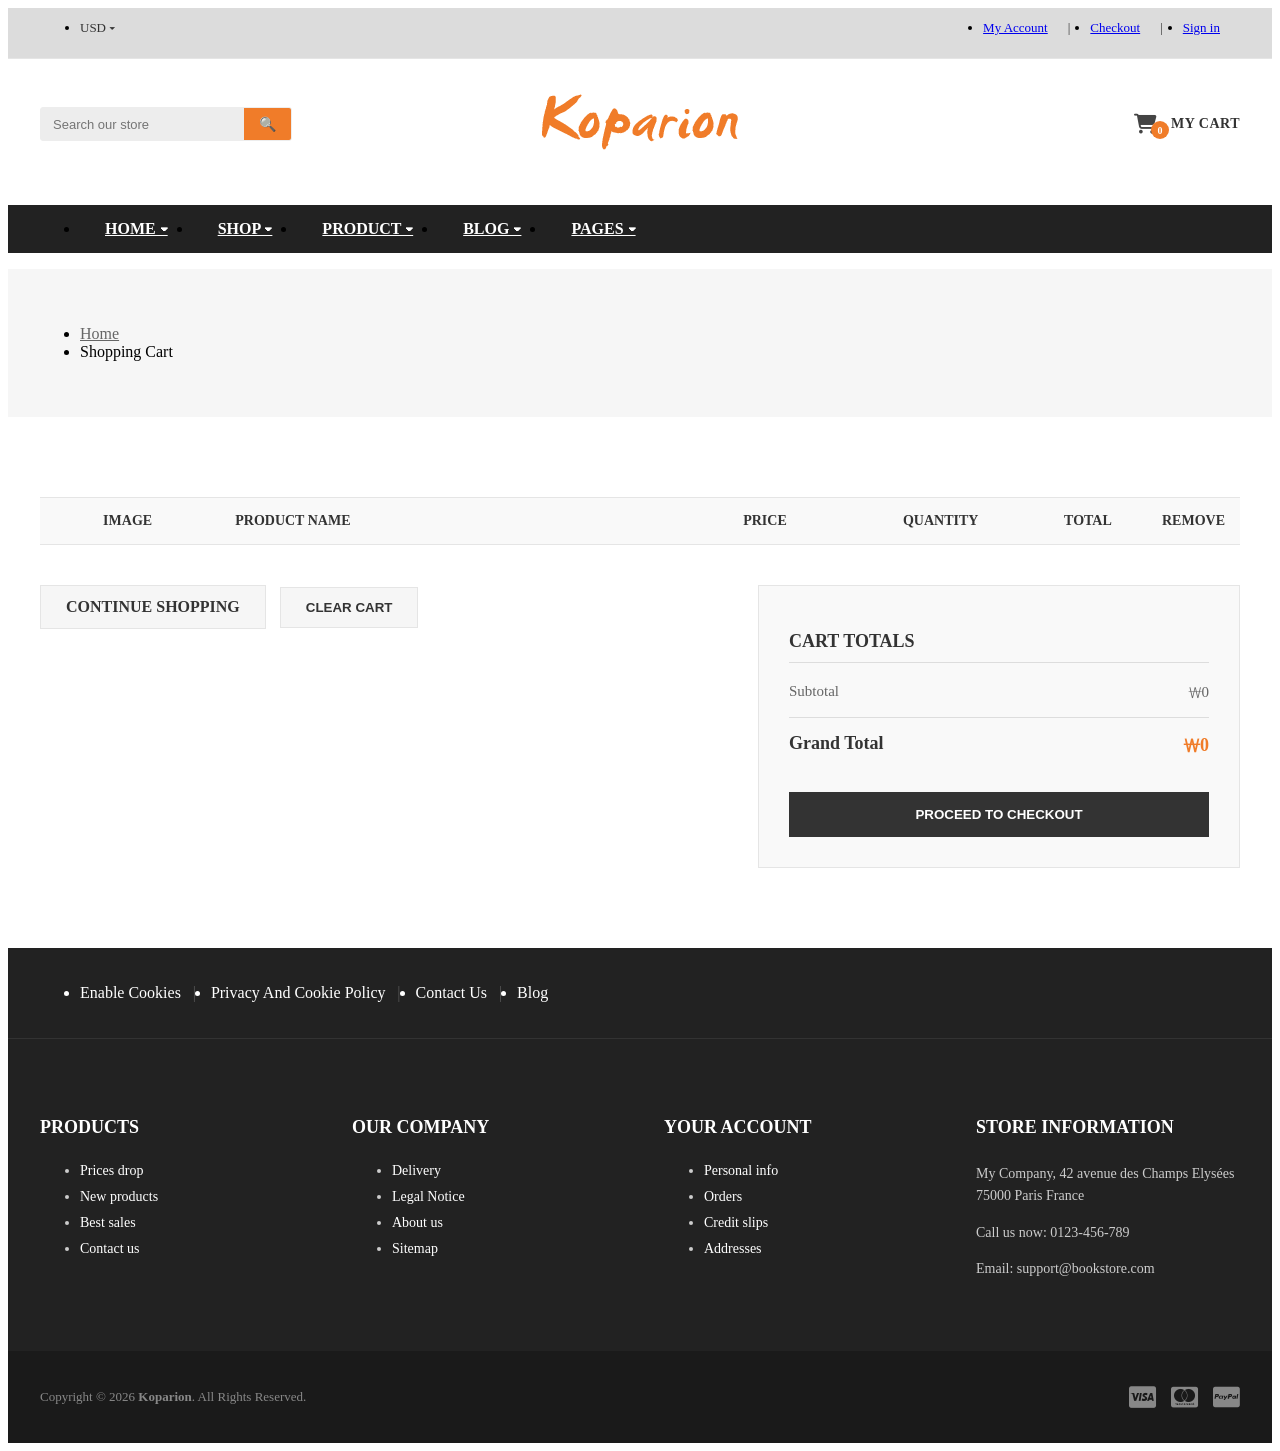
==== cart.html @ 79d8a333 "ShoppingCart_초안" ====
<!DOCTYPE html>
<html lang="ko">
<head>
    <meta charset="UTF-8">
    <meta name="viewport" content="width=device-width, initial-scale=1.0">
    <title>장바구니 - Koparion</title>
    <link rel="shortcut icon" href="./img/favicon_32x32.webp" type="image/x-icon">
    <link rel="stylesheet" href="https://cdnjs.cloudflare.com/ajax/libs/font-awesome/6.4.0/css/all.min.css">
    <link rel="stylesheet" href="./css/reset.css">
    <link rel="stylesheet" href="./css/main.css"> <link rel="stylesheet" href="./css/cart.css"> </head>
<body>
    <header id="section-header">
        <div class="header-top-area">
            <div class="container top-container">
                <div class="left-menu">
                    <ul class="currency-menu">
                        <li>
                            <a href="#" class="current-currency">USD ▾</a>
                            <ul class="currency-dropdown">
                                <li><a href="#" data-currency="USD">USD - US Dollar</a></li>
                                <li><a href="#" data-currency="EUR">EUR - Euro</a></li>
                                <li><a href="#" data-currency="GBP">GBP - British Pound</a></li>
                                <li><a href="#" data-currency="INR">INR - Indian Rupee</a></li>
                                <li><a href="#" data-currency="BDT">BDT - Bangladesh Taka</a></li>
                                <li><a href="#" data-currency="JPY">JPY - Japan Yen</a></li>
                                <li><a href="#" data-currency="CAD">CAD - Canada Dollar</a></li>
                                <li><a href="#" data-currency="AUD">AUD - Australian Dollar</a></li>
                            </ul>
                        </li>
                    </ul>
                </div>
                <div class="right-menu">
                    <ul>
                        <li><a href="#">My Account</a></li>
                        <li><a href="#">Checkout</a></li>
                        <li><a href="#">Sign in</a></li>
                    </ul>
                </div>
            </div>
        </div>
        <div class="header-mid-area">
            <div class="container mid-container">
                <div class="search-box">
                    <form action="#">
                        <input type="text" placeholder="Search our store">
                        <button type="submit">🔍</button>
                    </form>
                </div>
                <div class="logo">
                    <a href="index.html">
                        <img src="./img/logo_300x.png" alt="Koparion Logo">
                    </a>
                </div>
                <div class="cart-box">
                    <a href="cart.html">
                        <span class="cart-wrap">
                            <i class="fa-solid fa-cart-shopping cart-icon"></i>
                            <span class="cart-quantity">0</span>
                        </span>
                        <span class="cart-text">MY CART</span>
                    </a>
                </div>
            </div>
        </div>
        <div class="main-menu-area">
            <nav>
                <div class="container">
                    <ul class="nav-list">
                        <li><a href="index.html">Home ▾</a></li>
                        <li><a href="#">Shop ▾</a></li>
                        <li><a href="#">Product ▾</a></li>
                        <li><a href="#">Blog ▾</a></li>
                        <li><a href="#">Pages ▾</a></li>
                    </ul>
                </div>
            </nav>
        </div>
    </header>

    <main>
        <div class="breadcrumbs-section cart-breadcrumb">
            <div class="container">
                <div class="row">
                    <div class="col-12">
                        <ul class="breadcrumb-list">
                            <li><a href="index.html">Home</a></li>
                            <li><span>Shopping Cart</span></li>
                        </ul>
                    </div>
                </div>
            </div>
        </div>

        <section class="cart-area">
            <div class="container">
                <div class="cart-wrapper">
                    <div class="empty-cart-msg" id="empty-msg" style="display:none;">
                        <i class="fa-solid fa-cart-arrow-down"></i>
                        <h2>장바구니가 비어 있습니다.</h2>
                        <a href="index.html" class="btn-continue-shopping">쇼핑 계속하기</a>
                    </div>

                    <div class="cart-table-wrapper" id="cart-content">
                        <table class="cart-table">
                            <thead>
                                <tr>
                                    <th class="th-img">Image</th>
                                    <th class="th-name">Product Name</th>
                                    <th class="th-price">Price</th>
                                    <th class="th-qty">Quantity</th>
                                    <th class="th-total">Total</th>
                                    <th class="th-remove">Remove</th>
                                </tr>
                            </thead>
                            <tbody id="cart-tbody">
                                </tbody>
                        </table>
                        
                        <div class="cart-bottom-area">
                            <div class="cart-buttons">
                                <a href="index.html" class="btn-continue">CONTINUE SHOPPING</a>
                                <button type="button" class="btn-clear" id="btn-clear-cart">CLEAR CART</button>
                            </div>
                            <div class="cart-total-box">
                                <h2>CART TOTALS</h2>
                                <div class="total-row">
                                    <span>Subtotal</span>
                                    <span class="price" id="cart-subtotal">₩0</span>
                                </div>
                                <div class="total-row grand-total">
                                    <span>Grand Total</span>
                                    <span class="price" id="cart-grand-total">₩0</span>
                                </div>
                                <button type="button" class="btn-checkout" onclick="alert('결제 페이지는 준비 중입니다!')">PROCEED TO CHECKOUT</button>
                            </div>
                        </div>
                    </div>
                </div>
            </div>
        </section>
    </main>

    <footer id="section-footer">
        <div class="footer-top">
            <div class="container">
                <ul class="footer-menu">
                    <li><a href="#">Enable Cookies</a></li>
                    <li><a href="#">Privacy And Cookie Policy</a></li>
                    <li><a href="#">Contact Us</a></li>
                    <li><a href="#">Blog</a></li>
                </ul>
            </div>
        </div>
        <div class="footer-mid">
            <div class="container footer-mid-container">
                <div class="footer-column">
                    <h3>Products</h3>
                    <ul>
                        <li><a href="#">Prices drop</a></li>
                        <li><a href="#">New products</a></li>
                        <li><a href="#">Best sales</a></li>
                        <li><a href="#">Contact us</a></li>
                    </ul>
                </div>
                <div class="footer-column">
                    <h3>Our company</h3>
                    <ul>
                        <li><a href="#">Delivery</a></li>
                        <li><a href="#">Legal Notice</a></li>
                        <li><a href="#">About us</a></li>
                        <li><a href="#">Sitemap</a></li>
                    </ul>
                </div>
                <div class="footer-column">
                    <h3>Your account</h3>
                    <ul>
                        <li><a href="#">Personal info</a></li>
                        <li><a href="#">Orders</a></li>
                        <li><a href="#">Credit slips</a></li>
                        <li><a href="#">Addresses</a></li>
                    </ul>
                </div>
                <div class="footer-column">
                    <h3>Store Information</h3>
                    <p>My Company, 42 avenue des Champs Elysées 75000 Paris France</p>
                    <p>Call us now: 0123-456-789</p>
                    <p>Email: support@bookstore.com</p>
                </div>
            </div>
        </div>
        <div class="footer-bottom">
            <div class="container footer-bottom-container">
                <p>Copyright © 2026 <b>Koparion</b>. All Rights Reserved.</p>
                <div class="payment-icons">
                    <i class="fa-brands fa-cc-visa"></i>
                    <i class="fa-brands fa-cc-mastercard"></i>
                    <i class="fa-brands fa-cc-paypal"></i>
                </div>
            </div>
        </div>
    </footer>

    <script src="https://ajax.aspnetcdn.com/ajax/jQuery/jquery-3.6.0.min.js"></script>
    <script src="./js/cart.js"></script> 
</body>
</html>
---- css/main.css ----
@charset "utf-8";

/* ==========================================
   0. 공통 클래스 (사이트 전체에서 사용)
========================================== */
.container {
    max-width: 1200px; 
    margin: 0 auto; 
    padding: 0 15px;
}

/* ==========================================
   1. HEADER (헤더 영역)
========================================== */

/* --- 1-1. 헤더 탑 영역 (Header Top) --- */
.header-top-area { 
    background-color: gainsboro; 
    height: 50px; 
    border-bottom: 1px solid #e5e5e5; 
    font-size: 13px;
}
.top-container {
    display: flex; 
    justify-content: space-between;
    align-items: center; 
    height: 40px;
}

/* 좌측 통화 메뉴 (USD) */
.currency-menu > li {
    position: relative;
    padding: 10px 0; 
}
.currency-menu > li > a.current-currency {
    color: #333333;
    font-size: 13px;
    text-decoration: none;
}
.currency-dropdown {
    position: absolute;
    top: 100%;
    left: 0;
    width: 180px;
    background-color: #ffffff;
    box-shadow: 0 3px 10px rgba(0,0,0,0.1);
    z-index: 999;
    opacity: 0;
    visibility: hidden;
    transition: all 0.3s ease-in-out;
    transform: translateY(10px);
}
.currency-menu > li:hover .currency-dropdown {
    opacity: 1;
    visibility: visible;
    transform: translateY(0);
}
.currency-dropdown li a {
    display: block;
    padding: 10px 15px;
    color: #666666;
    font-size: 13px;
    text-decoration: none;
}
.currency-dropdown li a:hover {
    color: #f07c29;
}

/* 우측 상단 메뉴 (My Account 등) */
.right-menu ul {
    display: flex; 
    gap: 20px;
}
.right-menu ul li::after {
    content: "|"; 
    margin-left: 20px;
    color: #333;
}
.right-menu ul li:last-child::after {
    content: "";
}

/* --- 1-2. 헤더 미드 영역 (검색창, 로고, 장바구니) --- */
.header-mid-area {
    background-color: #ffffff;
    padding: 35px 0;
}
.mid-container {
    display: flex;
    justify-content: space-between;
    align-items: center;
}

/* 검색창 */
.search-box { width: 30%; }
.search-box form {
    display: flex;
    align-items: center;
    border: 1px solid #ededed; 
    background-color: #ededed; 
    border-radius: 3px; 
    overflow: hidden;
    max-width: 250px;
}
.search-box input[type="text"] {
    flex-grow: 1;
    border: none;
    background: transparent;
    padding: 8px 12px;
    font-size: 13px;
    outline: none; 
}
.search-box button {
    background-color: #f07c29; 
    color: white;
    border: none;
    padding: 8px 15px;
    cursor: pointer;
    font-size: 14px;
}

/* 로고 */
.logo { 
    width: 40%; 
    text-align: center; 
}
.logo h1 {
    color: #f07c29;
    font-size: 42px;
    font-family: 'Brush Script MT', 'Permanent Marker', cursive;
    font-weight: 400;
    margin: 0;
}

/* 장바구니 */
.cart-box { width: 30%; }
.cart-box a {
    display: flex;        
    align-items: center;
    justify-content: flex-end;
    text-decoration: none;
    color: #333;
}
.cart-box .cart-wrap {
    position: relative;
    margin-right: 12px; 
    display: flex;
    align-items: center;
}
.cart-box .cart-icon {
    font-size: 20px;
    color: #444444; 
    margin-right: 2px;
}
.cart-box .cart-quantity {
    position: absolute;
    bottom: -5px;
    right: -10px;
    background-color: #f07c29;
    color: white;
    font-size: 10px;
    width: 18px;
    height: 18px;
    border-radius: 50%;
    display: flex;
    justify-content: center;
    align-items: center;
    font-weight: bold;
}
.cart-box .cart-text {
    font-size: 14px;
    font-weight: 800; 
    letter-spacing: 0.5px;
}

/* --- 1-3. 헤더 바텀 영역 (메인 메뉴) --- */
.main-menu-area { 
    background-color: #222222; 
}
.nav-list {
    display: flex; 
    justify-content: flex-start;
}
.nav-list > li {
    position: relative;
}
.nav-list li a {
    display: block; 
    color: #ffffff; 
    padding: 15px 25px;
    font-weight: bold; 
    text-transform: uppercase; 
    transition: all 0.3s;
}
.nav-list li a:hover {
    color: #f07c29;
}

/* 서브 메뉴 (1단 드롭다운) */
.sub-menu {
    position: absolute;
    top: 100%; 
    left: 0;
    width: 200px;
    background-color: #ffffff;
    box-shadow: 0 3px 10px rgba(0,0,0,0.1);
    z-index: 999;
    opacity: 0;
    visibility: hidden;
    transition: all 0.3s ease-in-out;
}
.nav-list > li:hover .sub-menu {
    opacity: 1;
    visibility: visible;
}
.sub-menu li a {
    color: #666666 !important;
    padding: 10px 20px !important;
    font-size: 14px;
    border-bottom: 1px solid #f1f1f1;
    text-transform: none;
}
.sub-menu li a:hover {
    color: #f07c29 !important;
    background-color: #f9f9f9;
}

/* 메가 메뉴 (Shop 전용 넓은 드롭다운) */
.mega-menu {
    position: absolute;
    top: 100%;
    left: 0;
    width: 800px; 
    background-color: #ffffff;
    box-shadow: 0 3px 10px rgba(0,0,0,0.1);
    z-index: 999;
    padding: 30px;
    display: flex;
    justify-content: space-between;
    opacity: 0;
    visibility: hidden;
    transition: all 0.3s ease-in-out;
    transform: translateY(10px);
}
.nav-list > li:hover .mega-menu {
    opacity: 1;
    visibility: visible;
    transform: translateY(0);
}
.mega-column {
    flex: 1; 
    padding: 0 10px;
}
.mega-column h4 {
    font-size: 14px;
    font-weight: bold;
    color: #333333;
    margin-bottom: 15px;
    padding-bottom: 10px;
    border-bottom: 1px solid #eeeeee;
}
.mega-column ul li a {
    display: block;
    color: #666666 !important;
    padding: 8px 0 !important;
    font-size: 13px;
    font-weight: normal;
    text-transform: none;
}
.mega-column ul li a:hover {
    color: #f07c29 !important; 
}


/* ==========================================
   2. MAIN (메인 본문 영역)
========================================== */

/* --- 2-1. 서비스 혜택 영역 --- */
.service-area {
    background-color: #ffffff;
    padding: 30px 0; 
    border-bottom: 1px solid #e5e5e5; 
}
.service-container {
    display: flex;
    justify-content: space-between; 
    align-items: center;
}
.single-service {
    display: flex;
    align-items: center;
    gap: 15px; 
}
.service-text p {
    font-size: 13px;
    color: #666666;
    margin: 0;
}

/* 2-2. 슬라이더 영역 */
.slider-area { height: 500px; }
.mainSwiper { 
    width: 100%; 
    height: 100%; 
}
.mainSwiper .swiper-slide {
    display: flex;
    align-items: center; 
    background-size: cover;
    background-position: center;
}
.mainSwiper .swiper-slide .container {
    width: 100%;
}
.slider-text {
    width: 45%; 
}
.text-center { text-align: center; }
.text-left { text-align: left; }

.slider-text h2 {
    font-size: 30px;
    color: #ffffff;
    font-weight: normal;
    margin-bottom: 10px;
    font-family: Georgia, "Times New Roman", serif;
}
.slider-text h1 {
    font-size: 65px; 
    color: #333333;
    margin-bottom: 15px;
    font-family: Georgia, "Times New Roman", serif;
    line-height: 1.1;
}
.slider-text p {
    font-size: 18px;
    color: #666666;
    margin-bottom: 30px;
    font-family: Arial, sans-serif;
}
.slider-text .shop-btn {
    display: inline-block;
    background-color: #f07c29;
    color: #ffffff;
    padding: 12px 30px;
    font-size: 16px;
    font-weight: bold;
    border-radius: 3px;
    transition: 0.3s;
    text-transform: uppercase;
}
.slider-text .shop-btn:hover {
    background-color: #333333; 
}
.mainSwiper .swiper-button-next,
.mainSwiper .swiper-button-prev {
    color: rgba(255, 255, 255, 0.7);
}
.mainSwiper .swiper-button-next:hover,
.mainSwiper .swiper-button-prev:hover {
    color: #ffffff;
}

/* 2-3. 상품 영역 */
.product-area {
    padding: 80px 0 50px 0; 
    background-color: #ffffff;
}
.section-title {
    margin-bottom: 50px;
}
.section-title h2 {
    font-size: 24px;
    color: #333333;
    text-transform: uppercase;
    margin-bottom: 15px;
    font-family: Georgia, "Times New Roman", serif;
}
.section-title p {
    font-size: 14px;
    color: #666666;
    line-height: 24px;
}
.tab-menu {
    margin-bottom: 40px;
}
.tab-menu .nav {
    display: flex;
    justify-content: center;
    gap: 30px;
}
.tab-menu .nav li a {
    font-size: 16px;
    color: #333333;
    font-weight: bold;
    padding-bottom: 5px;
    position: relative;
}
.tab-menu .nav li a:hover,
.tab-menu .nav li a.active {
    color: #f07c29;
}
.tab-menu .nav li a.active::after {
    content: "";
    position: absolute;
    bottom: -2px;
    left: 0;
    width: 100%;
    height: 2px;
    background-color: #f07c29;
}
.productSwiper {
    width: 100%;
    padding-bottom: 20px;
}

/* 책 개별 카드 디자인 */
.product-wrapper {
    border: 1px solid #eeeeee;
    border-radius: 5px;
    overflow: hidden;
    transition: 0.3s;
    background-color: #fff;
    margin-bottom: 20px;
}
.product-wrapper:hover {
    box-shadow: 0 5px 15px rgba(0,0,0,0.1); /* 마우스 올리면 그림자 스르륵! */
}
.product-img img {
    width: 100%;
    height: 350px; /* 책 표지 높이 고정 */
    object-fit: cover;
}
.product-details {
    padding: 20px 15px;
}
.product-details h4 {
    font-size: 16px;
    margin-bottom: 10px;
    white-space: nowrap;
    overflow: hidden;
    text-overflow: ellipsis; /* 제목이 너무 길면 ... 으로 표시 */
}
.product-details h4 a {
    color: #333333;
    text-decoration: none;
}
.product-details h4 a:hover {
    color: #f07c29;
}
.product-price ul {
    display: flex;
    justify-content: center;
    gap: 10px;
    align-items: center;
}
.product-price li span.money {
    font-size: 16px;
    font-weight: bold;
    color: #f07c29; /* 가격은 주황색 */
}
.product-price li.old-price span.money {
    font-size: 14px;
    color: #999999;
    text-decoration: line-through; /* 원래 가격엔 취소선 쫙! */
    font-weight: normal;
}

/* 상품 슬라이더 화살표 커스텀 (원본처럼 동그랗게!) */
.productSwiper .swiper-button-next,
.productSwiper .swiper-button-prev {
    color: #666;
    background-color: #f6f6f6;
    width: 40px;
    height: 40px;
    border-radius: 50%;
    transition: 0.3s;
}
.productSwiper .swiper-button-next:after,
.productSwiper .swiper-button-prev:after {
    font-size: 14px;
    font-weight: bold;
}
.productSwiper .swiper-button-next:hover,
.productSwiper .swiper-button-prev:hover {
    background-color: #f07c29;
    color: #ffffff;
}

.banner-area-2 {
    padding-bottom: 50px; 
    background-color: #ffffff;
}

.banner-area-2 .banner-wrapper {
    position: relative; 
    overflow: hidden;   
    border-radius: 5px;
}

.banner-area-2 .banner-wrapper img {
    width: 100%;
    display: block;
    transition: transform 0.5s ease; 
}

.banner-area-2 .banner-wrapper:hover img {
    transform: scale(1.05); 
}

.banner-area-2 .banner-text {
    position: absolute; 
    top: 50%;           
    left: 5%;           
    transform: translateY(-50%); 
}

.banner-area-2 .banner-text h3 {
    font-size: 18px;
    color: #ffffff;
    margin-bottom: 10px;
    font-weight: normal;
    font-family: Georgia, "Times New Roman", serif;
}

.banner-area-2 .banner-text h2 {
    font-size: 30px;
    color: #ffffff;
    font-weight: bold;
    text-transform: uppercase;
}

/* 2-5. 베스트셀러 영역 (Author Best Selling) */

.bestseller-area {
    padding: 80px 0;
    background-color: #ffffff;
}
.bestseller-container {
    display: flex;
    gap: 30px; 
}

.bestseller-left {
    width: 65%; 
    display: flex;
    justify-content: space-between;
}
.bestseller-content {
    width: 45%;
    display: flex;
    flex-direction: column;
}
.bestseller-content .section-title {
    text-align: left;
    margin-bottom: 30px;
}
.bestseller-content .section-title h2 {
    font-size: 14px;
    color: #333333;
    font-family: Arial, sans-serif;
    text-transform: uppercase;
    letter-spacing: 1px;
}
.bestseller-content .details {
    text-align: right;
}

.bestseller-content .section-title h1 {
    font-size: 24px;
    color: #333333;
    text-transform: uppercase;
    font-weight: 700;
    margin-bottom: 20px;
}
.bestseller-content .details h2 {
    font-size: 48px;
    color: #f07c29;
    font-family: "Playfair Display", Georgia, serif; 
    font-weight: normal;
    line-height: 1.1;
    margin-bottom: 15px;
}
.bestseller-content .details .categories {
    font-size: 12px;
    color: #333333;
    text-transform: uppercase;
    margin-bottom: 20px;
    letter-spacing: 1px;
}
.bestseller-content .details .categories a {
    color: #333333;
    transition: 0.3s;
}
.bestseller-content .details .categories a:hover {
    color: #f07c29;
}
.bestseller-content .details p {
    font-size: 14px;
    color: #666666;
    line-height: 26px;
    margin-bottom: 30px;
}
.social-author ul {
    display: flex;
    justify-content: flex-end;
    gap: 10px;
}
.social-author ul li a {
    display: flex;
    justify-content: center;
    align-items: center;
    width: 35px;
    height: 35px;
    background-color: #777777;
    color: #ffffff;
    border-radius: 50%;
    transition: 0.3s;
}
.social-author ul li a:hover {
    background-color: #f07c29;
}

.bestseller-left .banner-img {
    width: 50%;
    overflow: hidden; 
}
.bestseller-left .banner-img img {
    width: 100%;
    display: block;
    transition: transform 0.5s ease; 
}
.bestseller-left .banner-img:hover img {
    transform: scale(1.05); 
}

.bestseller-right {
    width: 35%; 
    position: relative; 
}
.bestsellerSwiper {
    width: 100%;
    height: 100%;
    padding-bottom: 0px; 
}

.bestseller-right .product-img img {
    height: 165px; 
}

.bestseller-nav {
    display: flex;
    justify-content: center; 
    gap: 10px; 
}

.bestseller-nav .custom-next,
.bestseller-nav .custom-prev {
    width: 35px;
    height: 35px;
    background-color: #f6f6f6; 
    color: #666666;
    border-radius: 50%; 
    display: flex;
    justify-content: center;
    align-items: center;
    cursor: pointer;
    transition: 0.3s;
}

.bestseller-nav .custom-next i,
.bestseller-nav .custom-prev i {
    font-size: 14px;
    font-weight: bold;
}

.bestseller-nav .custom-next:hover,
.bestseller-nav .custom-prev:hover {
    background-color: #f07c29;
    color: #ffffff;
}

/* 2-6. Featured Books 영역 */

.new-book-area {
    padding-bottom: 80px; 
    background-color: #ffffff;
}

.new-book-area .section-title {
    margin-bottom: 50px;
    border-top: 1px solid #e5e5e5; 
    padding-top: 50px; 
}

.new-book-area .section-title h2 {
    font-size: 24px;
    color: #333333;
    font-family: Georgia, "Times New Roman", serif;
}

.featured-nav {
    display: flex;
    justify-content: center; 
    gap: 15px; 
    margin-top: 20px; 
}

.featured-nav .custom-next,
.featured-nav .custom-prev {
    width: 40px;
    height: 40px;
    background-color: #f6f6f6; 
    color: #666666;
    border-radius: 50%; 
    display: flex;
    justify-content: center;
    align-items: center;
    cursor: pointer;
    transition: 0.3s;
    box-shadow: 0 2px 5px rgba(0,0,0,0.1); 
}

.featured-nav .custom-next i,
.featured-nav .custom-prev i {
    font-size: 16px;
    font-weight: bold;
}

.featured-nav .custom-next:hover,
.featured-nav .custom-prev:hover {
    background-color: #f07c29;
    color: #ffffff;
}

/* 2-7. Double Static Banner 영역 */

.banner-static-area {
    padding: 80px 0 50px 0;
    background-color: #f6f6f6;
    background-image: url('../img/7.webp'); 
    background-repeat: repeat; 
}

.banner-static-area .row {
    display: flex;
    gap: 30px; 
}
.banner-static-area .col-lg-6 {
    flex: 1; 
}

.banner-static-area .banner-shadow-hover {
    overflow: hidden;
    display: block;
}

.banner-static-area .banner-shadow-hover img {
    width: 100%;
    display: block;
    transition: all 0.3s ease-in-out;
}

.banner-static-area .banner-shadow-hover:hover img {
    opacity: 0.8;
}

/* 2-8. 3단 카테고리 & 뉴스레터 영역 */

.most-product-area {
    padding: 80px 0;
    background-color: #ffffff;
}

.most-product-wrapper {
    display: flex;
    gap: 30px;
    flex-wrap: wrap;
}
.most-product-column {
    flex: 1;
    min-width: 250px;
}

/* 각 열의 제목 */

.section-title-2 {
    display: flex;
    justify-content: space-between;
    align-items: center;
    margin-bottom: 30px;
}
.section-title-2 h3 {
    font-size: 16px;
    color: #333333;
    font-family: Georgia, "Times New Roman", serif;
    text-transform: uppercase;
    font-weight: bold;
}

.small-nav-wrapper {
    display: flex;
    gap: 5px; 
}
.small-nav-wrapper .small-prev,
.small-nav-wrapper .small-next {
    width: 25px;
    height: 25px;
    background-color: #f6f6f6; 
    color: #666666;
    display: flex;
    justify-content: center;
    align-items: center;
    cursor: pointer;
    transition: 0.3s;
    border-radius: 2px; 
}
.small-nav-wrapper .small-prev i,
.small-nav-wrapper .small-next i {
    font-size: 12px;
}

.small-nav-wrapper .small-prev:hover,
.small-nav-wrapper .small-next:hover {
    background-color: #f07c29;
    color: #ffffff;
}

.product-small-list {
    display: flex;
    flex-direction: column;
}
.single-small-product {
    display: flex;
    align-items: center;
    padding: 15px 0;
    border-bottom: 1px solid #eeeeee;
}
.single-small-product:first-child {
    padding-top: 0; 
}

.small-product-img {
    width: 35%; 
    margin-right: 15px;
}
.small-product-img img {
    width: 100%;
    height: 100px; 
    object-fit: cover;
    box-shadow: 2px 2px 5px rgba(0,0,0,0.1);
}

.small-product-content {
    width: 65%;
}
.small-product-content h4 {
    font-size: 13px;
    margin-bottom: 5px;
    white-space: nowrap;
    overflow: hidden;
    text-overflow: ellipsis; 
}
.small-product-content h4 a {
    color: #666666;
}
.small-product-content h4 a:hover {
    color: #f07c29;
}
.small-product-content .new-price {
    font-size: 15px;
    color: #f07c29;
    font-weight: bold;
    font-family: Georgia, serif;
    font-style: italic; 
}

.newsletter-box {
    background-color: #f07c29; 
    padding: 40px 20px;
    position: relative;
    margin-top: 32px; 
    z-index: 1; 
}

.newsletter-box::before {
    content: "";
    position: absolute;
    top: -32px; 
    left: 50%;
    margin-left: -5px; 
    width: 10px;
    height: 10px;
    border-radius: 50%;
    background-color: #f07c29;
}

.newsletter-box::after {
    content: "";
    position: absolute;
    top: -24px;
    left: 50%;
    margin-left: -22px; 
    width: 44px;
    height: 44px;
    border: 2px solid #f07c29;
    transform: rotate(45deg);
    z-index: -1;
}

.newsletter-box h3 {
    font-size: 20px;
    color: #ffffff;
    margin-bottom: 20px;
    font-family: Georgia, "Times New Roman", serif; 
    font-weight: normal;
}
.newsletter-box p {
    font-size: 14px;
    color: #ffffff;
    margin-bottom: 25px;
    line-height: 1.5;
}
.newsletter-box form input {
    width: 100%;
    padding: 12px 15px;
    border: none;
    background-color: #d1d1d1;
    color: #ffffff;
    margin-bottom: 15px;
    font-size: 13px;
    outline: none;
    box-sizing: border-box;
}
.newsletter-box form input::placeholder {
    color: #ffffff;
}
.newsletter-box form button {
    padding: 12px 25px;
    background-color: #ffffff;
    color: #333333;
    border: none;
    font-weight: bold;
    font-size: 13px;
    cursor: pointer;
    transition: 0.3s;
    border-radius: 2px;
}
.newsletter-box form button:hover {
    color: #f07c29;
}

/* 2-9. Testimonial (고객 후기) 영역 */
.testimonial-area {
    background-color: #222222; 
    background-size: cover;
    background-position: center;
    background-repeat: no-repeat;
    padding: 80px 0;
    position: relative; 
}

.testimonial-area::before {
    content: "";
    position: absolute;
    top: 0; 
    left: 0; 
    width: 100%; 
    height: 100%;
    background-color: rgba(0, 0, 0, 0.2);
    z-index: 1;
}

.testimonial-area .container {
    position: relative;
    z-index: 2; 
}

.testimonial-img {
    margin-bottom: 25px;
}
.testimonial-img i {
    display: inline-flex;
    justify-content: center;
    align-items: center;
    width: 50px;
    height: 50px;
    border: 1px solid #ffffff; 
    border-radius: 50%; 
    color: #ffffff;
    font-size: 20px;
}

.testimonial-text p {
    font-size: 16px;
    color: #ffffff;
    line-height: 1.6;
    margin-bottom: 20px;
    font-family: Georgia, "Times New Roman", serif;
    font-style: italic; 
}
.testimonial-text h4 {
    font-size: 12px;
    color: #ffffff;
    text-transform: uppercase;
    font-weight: bold;
    letter-spacing: 1px;
}
.testimonial-text h4 span {
    color: #999999;
    font-weight: normal;
    text-transform: lowercase;
}

.testimonialSwiper {
    padding-bottom: 40px; 
}
.testimonialSwiper .swiper-pagination-bullet {
    background-color: #ffffff;
    opacity: 0.5;
    width: 10px;
    height: 10px;
    margin: 0 5px !important;
}
.testimonialSwiper .swiper-pagination-bullet-active {
    background-color: #f07c29; 
    opacity: 1;
}

/* 2-10. Recent Post (최근 블로그) 영역 */

.recent-post-area {
    padding-bottom: 80px;
    background-color: #ffffff;
}

.recent-post-area .section-title {
    margin-bottom: 50px;
    border-top: 1px solid #e5e5e5;
    padding-top: 50px;
}
.recent-post-area .section-title h2 {
    font-size: 24px;
    color: #333333;
    font-family: Georgia, "Times New Roman", serif;
}

.blog-grid-wrapper {
    display: flex;
    justify-content: space-between;
    gap: 30px; 
}

.single-post {
    flex: 1; 
    min-width: 0; 
}

.single-post-inner {
    background-color: #ffffff;
}

.post-img-wrapper {
    position: relative; 
    margin-bottom: 30px; 
    overflow: hidden; 
    display: block;
}

.post-img-wrapper img {
    width: 100%;
    height: 250px; 
    object-fit: cover; 
    display: block;
    transition: transform 0.5s ease; 
}

.post-img-wrapper:hover img {
    transform: scale(1.1); 
}

.blog-date-time {
    position: absolute;
    top: 20px;
    left: 20px;
    background-color: #ffffff;
    padding: 10px 15px; 
    text-align: center;
    z-index: 2; 
    box-shadow: 2px 2px 5px rgba(0,0,0,0.1);
}

.blog-date-time .day-time {
    display: block;
    font-size: 24px;
    color: #333333;
    line-height: 1.1;
}

.blog-date-time .moth-time {
    display: block;
    font-size: 11px;
    color: #666666;
    text-transform: uppercase;
}

.post-content h3 {
    font-family: Georgia, "Times New Roman", serif;
    font-size: 18px;
    margin-bottom: 10px;
    padding: 0 15px; 
}
.post-content h3 a {
    color: #333333;
}
.post-content h3 a:hover {
    color: #f07c29; 
}

.post-content .meta-author {
    font-size: 12px;
    color: #999999;
    display: block;
    margin-bottom: 15px;
}

.post-content p {
    font-size: 14px;
    color: #666666;
    line-height: 1.8;
    margin-bottom: 25px; 
    padding: 0 10px 25px 10px;
    border-bottom: 1px solid #e5e5e5;
}

/* 반응형 */
@media (max-width: 991px) {
    .blog-grid-wrapper {
        flex-direction: column; 
        gap: 50px; 
    }
}

/* [Main] 2-11. Social Group (SNS 링크) 영역 */

.social-group-area {
    background-color: #f8f8f8; 
    padding: 60px 0;
}

.social-row {
    display: flex;
    justify-content: space-between;
    gap: 40px;
}
.social-col {
    flex: 1; 
}

.social-widget-title {
    font-size: 16px;
    color: #333333;
    font-family: Georgia, "Times New Roman", serif;
    text-transform: uppercase;
    font-weight: 600;
    margin-bottom: 30px;
    letter-spacing: 0.5px;
}

.tweet-content-wrapper {
    display: flex;
    align-items: flex-start; 
    gap: 20px;
}

.tweet-icon {
    width: 60px;
    height: 60px;
    background-color: #f07c29;
    border-radius: 50%; 
    display: flex;
    justify-content: center;
    align-items: center;
    flex-shrink: 0; 
}
.tweet-icon i {
    color: #ffffff;
    font-size: 24px;
}

.tweet-text p {
    font-size: 16px;
    color: #666666;
    line-height: 1.8;
    margin: 0;
    font-family: Georgia, "Times New Roman", serif;
}
.tweet-author {
    color: #f07c29 !important; 
    font-style: italic; 
    display: inline-block;
    margin-top: 5px;
}
.tweet-author:hover {
    text-decoration: underline;
}

.social-links {
    display: flex;
    gap: 15px; 
    flex-wrap: wrap;
}

.social-links a {
    width: 60px;
    height: 60px;
    background-color: #ffffff;
    color: #333333;
    border-radius: 50%;
    display: flex;
    justify-content: center;
    align-items: center;
    font-size: 14px;
    transition: 0.3s;
}

.social-links a:hover {
    background-color: #f07c29;
    color: #ffffff;
}

@media (max-width: 767px) {
    .social-row {
        flex-direction: column;
        gap: 50px;
    }
}

/* ==========================================
   3. FOOTER (풋터 영역)
========================================== */

/* 풋터 공통 */
#section-footer {
    background-color: #222222;
    color: #ffffff;
}
#section-footer a { 
    color: #ffffff; 
    text-decoration: none; 
    transition: 0.3s; 
}
#section-footer a:hover { 
    color: #f07c29; 
}

/* --- 3-1. 풋터 탑 --- */
.footer-top {
    padding: 20px 0; 
    border-bottom: 1px solid #333;
}
.footer-menu {
    display: flex; 
    gap: 30px;
}
.footer-menu li { 
    position: relative; 
}
.footer-menu li:not(:last-child)::after {
    content: "|"; 
    position: absolute;
    right: -15px; 
    color: #555;
}

/* --- 3-2. 풋터 미드 --- */
.footer-mid { 
    padding: 60px 0; 
}
.footer-mid-container {
    display: flex; 
    justify-content: space-between;
}
.footer-column { 
    width: 22%; 
}
.footer-column h3 {
    font-size: 18px; 
    margin-bottom: 25px; 
    text-transform: uppercase;
}
.footer-column ul li { 
    margin-bottom: 10px; 
    font-size: 14px; 
    color: #ccc; 
}
.footer-column p { 
    font-size: 14px; 
    color: #ccc; 
    line-height: 1.6; 
    margin-bottom: 10px; 
}

/* --- 3-3. 풋터 바텀 --- */
.footer-bottom {
    padding: 25px 0;
    background-color: #1a1a1a; 
}
.footer-bottom-container {
    display: flex;
    justify-content: space-between;
    align-items: center;
}
.footer-bottom p { 
    font-size: 13px; 
    color: #888; 
}
.payment-icons { 
    font-size: 24px; 
    display: flex; 
    gap: 15px; 
    color: #888; 
}
---- css/cart.css ----
@charset "utf-8";

/* ==========================================
   [Cart Page] 장바구니 전용 스타일
========================================== */

.cart-breadcrumb {
    background-image: none;
    background-color: #f6f6f6;
    padding: 40px 0;
}
.cart-breadcrumb::before { display: none; }
.cart-breadcrumb .breadcrumb-list li a,
.cart-breadcrumb .breadcrumb-list li:not(:last-child)::after { color: #666; }

.cart-area { padding: 80px 0; background-color: #fff; }

/* 빈 장바구니 메시지 */
.empty-cart-msg {
    text-align: center;
    padding: 50px 0;
}
.empty-cart-msg i {
    font-size: 60px;
    color: #e5e5e5;
    margin-bottom: 20px;
}
.empty-cart-msg h2 {
    font-size: 24px;
    color: #333;
    margin-bottom: 30px;
}
.btn-continue-shopping {
    display: inline-block;
    padding: 12px 30px;
    background-color: #f07c29;
    color: #fff;
    text-decoration: none;
    font-weight: bold;
    border-radius: 3px;
    transition: 0.3s;
}
.btn-continue-shopping:hover { background-color: #333; }

/* 장바구니 테이블 */
.cart-table {
    width: 100%;
    border-collapse: collapse;
    margin-bottom: 40px;
    text-align: center;
}
.cart-table th {
    background-color: #f9f9f9;
    padding: 15px;
    font-size: 14px;
    color: #333;
    font-weight: bold;
    text-transform: uppercase;
    border-bottom: 1px solid #e5e5e5;
    border-top: 1px solid #e5e5e5;
}

/* 🌟 테이블 각 열(Column) 너비 밸런스 조정 🌟 */
.cart-table th.th-img { width: 15%; }
.cart-table th.th-name { width: 40%; text-align: left; padding-left: 20px;}
.cart-table th.th-price { width: 15%; }
.cart-table th.th-qty { width: 15%; }
.cart-table th.th-total { width: 10%; }
.cart-table th.th-remove { width: 5%; }

.cart-table td {
    padding: 20px 15px;
    border-bottom: 1px solid #e5e5e5;
    vertical-align: middle;
}

/* 🌟 책 표지 이미지 잘림 방지 및 교보문고 스타일 적용 🌟 */
.cart-table .product-img img {
    width: 100px; /* 고정 너비 설정 */
    height: auto; /* 비율 유지 */
    object-fit: contain; /* 이미지가 찌그러지지 않게 박스 안에 맞춤 */
    display: block;
    margin: 0 auto;
    border: 1px solid #eeeeee;
    box-shadow: 2px 2px 8px rgba(0,0,0,0.05); /* 은은한 그림자 */
}

/* 상품명 교보문고처럼 왼쪽 정렬 */
.cart-table td.product-name {
    text-align: left;
    padding-left: 20px;
}
.cart-table .product-name a {
    color: #333333;
    font-size: 15px;
    font-weight: bold;
    text-decoration: none;
}
.cart-table .product-name a:hover { color: #f07c29; }

.cart-table .product-price, .cart-table .product-subtotal {
    color: #f07c29;
    font-weight: bold;
    font-size: 16px;
}

/* 수량 조절 버튼 (테이블 안쪽) */
.cart-table .qty-box {
    display: inline-flex;
    border: 1px solid #e5e5e5;
    height: 40px;
    align-items: center;
}
.cart-table .qty-btn {
    width: 30px;
    cursor: pointer;
    font-size: 16px;
    color: #666;
    transition: 0.3s;
}
.cart-table .qty-btn:hover { color: #f07c29; }
.cart-table .qty-val {
    width: 40px;
    text-align: center;
    border: none;
    border-left: 1px solid #e5e5e5;
    border-right: 1px solid #e5e5e5;
    font-weight: bold;
    outline: none;
}

/* 삭제 버튼 */
.btn-remove {
    background: none;
    border: none;
    color: #999;
    font-size: 18px;
    cursor: pointer;
    transition: 0.3s;
}
.btn-remove:hover { color: #DC3232; }

/* 장바구니 하단 영역 (총액 등) */
.cart-bottom-area {
    display: flex;
    justify-content: space-between;
    align-items: flex-start;
}
.cart-buttons a, .cart-buttons button {
    display: inline-block;
    padding: 12px 25px;
    background-color: #f6f6f6;
    color: #333;
    font-weight: bold;
    text-decoration: none;
    border: 1px solid #e5e5e5;
    cursor: pointer;
    transition: 0.3s;
    margin-right: 10px;
}
.cart-buttons a:hover, .cart-buttons button:hover {
    background-color: #f07c29;
    color: #fff;
    border-color: #f07c29;
}

.cart-total-box {
    width: 35%;
    background-color: #f9f9f9;
    padding: 30px;
    border: 1px solid #e5e5e5;
}
.cart-total-box h2 {
    font-size: 18px;
    color: #333;
    margin-bottom: 20px;
    padding-bottom: 10px;
    border-bottom: 1px solid #ddd;
}
.total-row {
    display: flex;
    justify-content: space-between;
    margin-bottom: 15px;
    font-size: 15px;
    color: #666;
}
.total-row.grand-total {
    font-size: 18px;
    font-weight: bold;
    color: #333;
    border-top: 1px solid #ddd;
    padding-top: 15px;
    margin-top: 15px;
}
.total-row.grand-total .price { color: #f07c29; }

.btn-checkout {
    width: 100%;
    padding: 15px 0;
    background-color: #333;
    color: #fff;
    border: none;
    font-weight: bold;
    cursor: pointer;
    transition: 0.3s;
    margin-top: 20px;
}
.btn-checkout:hover { background-color: #f07c29; }
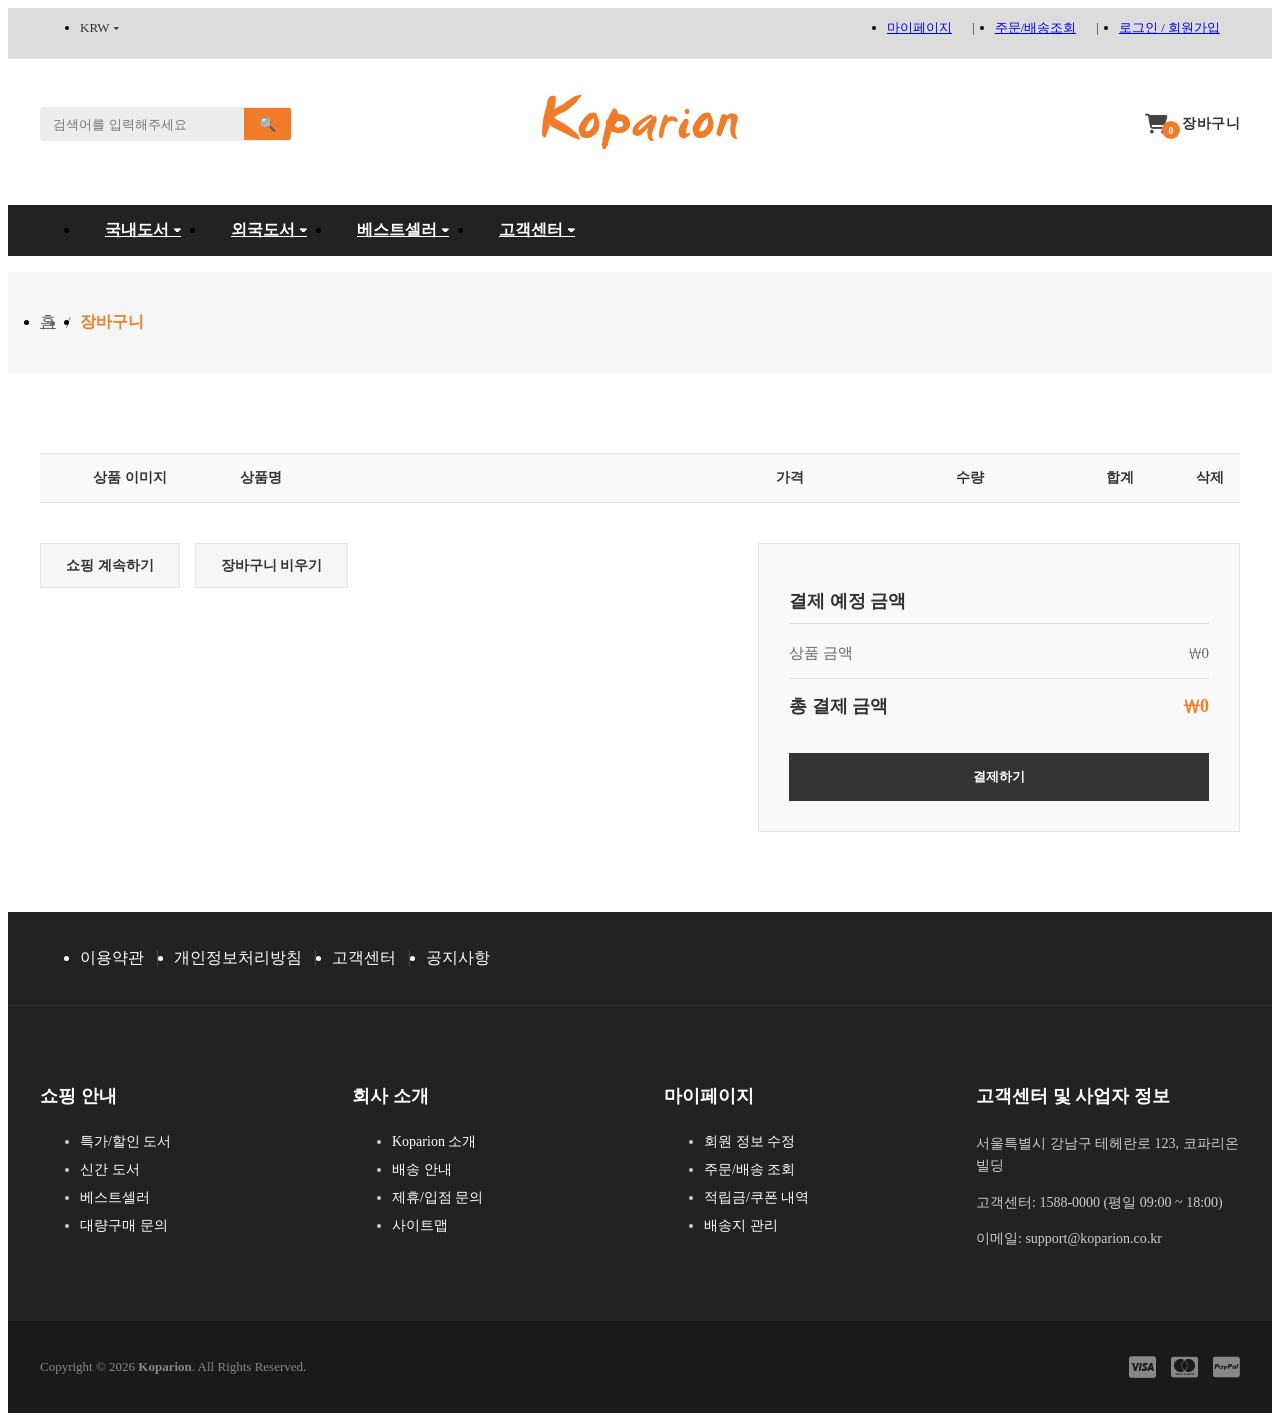
==== commit cf81beb0: "Koparion_complete1" ====
--- a/cart.html
+++ b/cart.html
@@ -7,7 +7,10 @@
     <link rel="shortcut icon" href="./img/favicon_32x32.webp" type="image/x-icon">
     <link rel="stylesheet" href="https://cdnjs.cloudflare.com/ajax/libs/font-awesome/6.4.0/css/all.min.css">
     <link rel="stylesheet" href="./css/reset.css">
-    <link rel="stylesheet" href="./css/main.css"> <link rel="stylesheet" href="./css/cart.css"> </head>
+    <link rel="stylesheet" href="./css/main.css"> 
+    <link rel="stylesheet" href="./css/cart.css"> 
+    <link rel="stylesheet" href="./css/common.css">
+</head>
 <body>
     <header id="section-header">
         <div class="header-top-area">
@@ -15,62 +18,129 @@
                 <div class="left-menu">
                     <ul class="currency-menu">
                         <li>
-                            <a href="#" class="current-currency">USD ▾</a>
-                            <ul class="currency-dropdown">
-                                <li><a href="#" data-currency="USD">USD - US Dollar</a></li>
-                                <li><a href="#" data-currency="EUR">EUR - Euro</a></li>
-                                <li><a href="#" data-currency="GBP">GBP - British Pound</a></li>
-                                <li><a href="#" data-currency="INR">INR - Indian Rupee</a></li>
-                                <li><a href="#" data-currency="BDT">BDT - Bangladesh Taka</a></li>
-                                <li><a href="#" data-currency="JPY">JPY - Japan Yen</a></li>
-                                <li><a href="#" data-currency="CAD">CAD - Canada Dollar</a></li>
-                                <li><a href="#" data-currency="AUD">AUD - Australian Dollar</a></li>
+                            <a href="#" class="current-currency">KRW ▾</a> <ul class="currency-dropdown">
+                                <li><a href="#" data-currency="KRW">KRW - 대한민국 원</a></li>
+                                <li><a href="#" data-currency="USD">USD - 미국 달러</a></li>
+                                <li><a href="#" data-currency="EUR">EUR - 유로</a></li>
+                                <li><a href="#" data-currency="JPY">JPY - 일본 엔</a></li>
                             </ul>
                         </li>
                     </ul>
                 </div>
                 <div class="right-menu">
                     <ul>
-                        <li><a href="#">My Account</a></li>
-                        <li><a href="#">Checkout</a></li>
-                        <li><a href="#">Sign in</a></li>
+                        <li><a href="#">마이페이지</a></li>
+                        <li><a href="#">주문/배송조회</a></li> <li><a href="#">로그인 / 회원가입</a></li>
                     </ul>
                 </div>
             </div>
         </div>
         <div class="header-mid-area">
             <div class="container mid-container">
+
                 <div class="search-box">
                     <form action="#">
-                        <input type="text" placeholder="Search our store">
-                        <button type="submit">🔍</button>
+                        <input type="text" placeholder="검색어를 입력해주세요"> <button type="submit">🔍</button>
                     </form>
                 </div>
+
                 <div class="logo">
                     <a href="index.html">
                         <img src="./img/logo_300x.png" alt="Koparion Logo">
                     </a>
                 </div>
+
                 <div class="cart-box">
                     <a href="cart.html">
                         <span class="cart-wrap">
                             <i class="fa-solid fa-cart-shopping cart-icon"></i>
                             <span class="cart-quantity">0</span>
                         </span>
-                        <span class="cart-text">MY CART</span>
-                    </a>
-                </div>
-            </div>
-        </div>
+                        <span class="cart-text">장바구니</span> </a>
+                </div>
+            </div>
+        </div>
+
         <div class="main-menu-area">
             <nav>
                 <div class="container">
                     <ul class="nav-list">
-                        <li><a href="index.html">Home ▾</a></li>
-                        <li><a href="#">Shop ▾</a></li>
-                        <li><a href="#">Product ▾</a></li>
-                        <li><a href="#">Blog ▾</a></li>
-                        <li><a href="#">Pages ▾</a></li>
+                        
+                        <li><a href="#">국내도서 ▾</a>
+                            <div class="mega-menu">
+                                <div class="mega-column">
+                                    <h4>문학/소설</h4>
+                                    <ul>
+                                        <li><a href="#">한국소설</a></li>
+                                        <li><a href="#">영미소설</a></li>
+                                        <li><a href="#">시/에세이</a></li>
+                                        <li><a href="#">추리/미스터리</a></li>
+                                        <li><a href="#">SF/판타지</a></li>
+                                    </ul>
+                                </div>
+
+                                <div class="mega-column">
+                                    <h4>경제/경영</h4>
+                                    <ul>
+                                        <li><a href="#">재테크/투자</a></li>
+                                        <li><a href="#">창업/비즈니스</a></li>
+                                        <li><a href="#">마케팅/세일즈</a></li>
+                                        <li><a href="#">트렌드/미래예측</a></li>
+                                    </ul>
+                                </div>
+
+                                <div class="mega-column">
+                                    <h4>자기계발</h4>
+                                    <ul>
+                                        <li><a href="#">성공/처세</a></li>
+                                        <li><a href="#">인간관계</a></li>
+                                        <li><a href="#">대화/협상</a></li>
+                                        <li><a href="#">시간관리</a></li>
+                                    </ul>
+                                </div>
+
+                                <div class="mega-column">
+                                    <h4>인문/교양</h4>
+                                    <ul>
+                                        <li><a href="#">철학</a></li>
+                                        <li><a href="#">역사/문화</a></li>
+                                        <li><a href="#">심리학</a></li>
+                                        <li><a href="#">종교</a></li>
+                                    </ul>
+                                </div>
+                            </div>
+                        </li>
+
+                        <li>
+                            <a href="#">외국도서 ▾</a>
+                            <ul class="sub-menu">
+                                <li><a href="#">영미도서</a></li>
+                                <li><a href="#">일본도서</a></li>
+                                <li><a href="#">중국도서</a></li>
+                                <li><a href="#">프랑스도서</a></li>
+                                <li><a href="#">해외잡지</a></li>
+                            </ul>
+                        </li>
+
+                        <li>
+                            <a href="#">베스트셀러 ▾</a>
+                            <ul class="sub-menu">
+                                <li><a href="#">종합 베스트</a></li>
+                                <li><a href="#">주간 베스트</a></li>
+                                <li><a href="#">월간 베스트</a></li>
+                                <li><a href="#">스테디셀러</a></li>
+                            </ul>
+                        </li>
+
+                        <li>
+                            <a href="#">고객센터 ▾</a>
+                            <ul class="sub-menu">
+                                <li><a href="#">공지사항</a></li>
+                                <li><a href="#">자주 묻는 질문 (FAQ)</a></li>
+                                <li><a href="#">1:1 문의</a></li>
+                                <li><a href="#">이벤트 안내</a></li>
+                            </ul>
+                        </li>
                     </ul>
                 </div>
             </nav>
@@ -82,9 +152,10 @@
             <div class="container">
                 <div class="row">
                     <div class="col-12">
-                        <ul class="breadcrumb-list">
-                            <li><a href="index.html">Home</a></li>
-                            <li><span>Shopping Cart</span></li>
+                        <ul class="breadcrumb-list" style="display: flex; align-items: center; gap: 10px; margin: 0; padding: 0;">
+                            <li><a href="index.html">홈</a></li>
+                            <li style="color: #666;">/</li>
+                            <li><span style="color: #f07c29; font-weight: bold;">장바구니</span></li>
                         </ul>
                     </div>
                 </div>
@@ -104,12 +175,12 @@
                         <table class="cart-table">
                             <thead>
                                 <tr>
-                                    <th class="th-img">Image</th>
-                                    <th class="th-name">Product Name</th>
-                                    <th class="th-price">Price</th>
-                                    <th class="th-qty">Quantity</th>
-                                    <th class="th-total">Total</th>
-                                    <th class="th-remove">Remove</th>
+                                    <th class="th-img">상품 이미지</th>
+                                    <th class="th-name">상품명</th>
+                                    <th class="th-price">가격</th>
+                                    <th class="th-qty">수량</th>
+                                    <th class="th-total">합계</th>
+                                    <th class="th-remove">삭제</th>
                                 </tr>
                             </thead>
                             <tbody id="cart-tbody">
@@ -118,76 +189,88 @@
                         
                         <div class="cart-bottom-area">
                             <div class="cart-buttons">
-                                <a href="index.html" class="btn-continue">CONTINUE SHOPPING</a>
-                                <button type="button" class="btn-clear" id="btn-clear-cart">CLEAR CART</button>
+                                <a href="index.html" class="btn-continue">쇼핑 계속하기</a>
+                                <button type="button" class="btn-clear" id="btn-clear-cart">장바구니 비우기</button>
                             </div>
                             <div class="cart-total-box">
-                                <h2>CART TOTALS</h2>
+                                <h2>결제 예정 금액</h2>
                                 <div class="total-row">
-                                    <span>Subtotal</span>
+                                    <span>상품 금액</span>
                                     <span class="price" id="cart-subtotal">₩0</span>
                                 </div>
                                 <div class="total-row grand-total">
-                                    <span>Grand Total</span>
+                                    <span>총 결제 금액</span>
                                     <span class="price" id="cart-grand-total">₩0</span>
                                 </div>
-                                <button type="button" class="btn-checkout" onclick="alert('결제 페이지는 준비 중입니다!')">PROCEED TO CHECKOUT</button>
+                                <button type="button" class="btn-checkout" onclick="alert('결제 페이지는 준비 중입니다!')">결제하기</button>
                             </div>
                         </div>
                     </div>
                 </div>
             </div>
         </section>
+
+        <div id="delete-modal" class="modal-overlay" style="display: none;">
+            <div class="modal-content">
+                <p class="modal-title" style="margin-bottom: 25px;">선택 상품을 삭제하시겠어요?</p>
+                <div class="modal-buttons">
+                    <button type="button" class="btn-modal-cancel" id="btn-cancel-delete">취소</button>
+                    <button type="button" class="btn-modal-confirm" id="btn-confirm-delete">삭제하기</button>
+                </div>
+            </div>
+        </div>
     </main>
 
     <footer id="section-footer">
         <div class="footer-top">
             <div class="container">
                 <ul class="footer-menu">
-                    <li><a href="#">Enable Cookies</a></li>
-                    <li><a href="#">Privacy And Cookie Policy</a></li>
-                    <li><a href="#">Contact Us</a></li>
-                    <li><a href="#">Blog</a></li>
+                    <li><a href="#">이용약관</a></li>
+                    <li><a href="#">개인정보처리방침</a></li>
+                    <li><a href="#">고객센터</a></li>
+                    <li><a href="#">공지사항</a></li>
                 </ul>
             </div>
         </div>
+
         <div class="footer-mid">
             <div class="container footer-mid-container">
                 <div class="footer-column">
-                    <h3>Products</h3>
-                    <ul>
-                        <li><a href="#">Prices drop</a></li>
-                        <li><a href="#">New products</a></li>
-                        <li><a href="#">Best sales</a></li>
-                        <li><a href="#">Contact us</a></li>
-                    </ul>
-                </div>
-                <div class="footer-column">
-                    <h3>Our company</h3>
-                    <ul>
-                        <li><a href="#">Delivery</a></li>
-                        <li><a href="#">Legal Notice</a></li>
-                        <li><a href="#">About us</a></li>
-                        <li><a href="#">Sitemap</a></li>
-                    </ul>
-                </div>
-                <div class="footer-column">
-                    <h3>Your account</h3>
-                    <ul>
-                        <li><a href="#">Personal info</a></li>
-                        <li><a href="#">Orders</a></li>
-                        <li><a href="#">Credit slips</a></li>
-                        <li><a href="#">Addresses</a></li>
-                    </ul>
-                </div>
-                <div class="footer-column">
-                    <h3>Store Information</h3>
-                    <p>My Company, 42 avenue des Champs Elysées 75000 Paris France</p>
-                    <p>Call us now: 0123-456-789</p>
-                    <p>Email: support@bookstore.com</p>
-                </div>
-            </div>
-        </div>
+                    <h3>쇼핑 안내</h3>
+                    <ul>
+                        <li><a href="#">특가/할인 도서</a></li>
+                        <li><a href="#">신간 도서</a></li>
+                        <li><a href="#">베스트셀러</a></li>
+                        <li><a href="#">대량구매 문의</a></li>
+                    </ul>
+                </div>
+                <div class="footer-column">
+                    <h3>회사 소개</h3>
+                    <ul>
+                        <li><a href="#">Koparion 소개</a></li>
+                        <li><a href="#">배송 안내</a></li>
+                        <li><a href="#">제휴/입점 문의</a></li>
+                        <li><a href="#">사이트맵</a></li>
+                    </ul>
+                </div>
+                <div class="footer-column">
+                    <h3>마이페이지</h3>
+                    <ul>
+                        <li><a href="#">회원 정보 수정</a></li>
+                        <li><a href="#">주문/배송 조회</a></li>
+                        <li><a href="#">적립금/쿠폰 내역</a></li>
+                        <li><a href="#">배송지 관리</a></li>
+                    </ul>
+                </div>
+                <div class="footer-column">
+                    <h3>고객센터 및 사업자 정보</h3>
+                    <p>서울특별시 강남구 테헤란로 123, 코파리온 빌딩</p>
+                    <p>고객센터: 1588-0000 (평일 09:00 ~ 18:00)</p>
+                    <p>이메일: support@koparion.co.kr</p>
+                </div>
+            </div>
+        </div>
+
         <div class="footer-bottom">
             <div class="container footer-bottom-container">
                 <p>Copyright © 2026 <b>Koparion</b>. All Rights Reserved.</p>
--- a/css/main.css
+++ b/css/main.css
@@ -1,282 +1,6 @@
-@charset "utf-8";
-
-/* ==========================================
-   0. 공통 클래스 (사이트 전체에서 사용)
-========================================== */
-.container {
-    max-width: 1200px; 
-    margin: 0 auto; 
-    padding: 0 15px;
-}
-
-/* ==========================================
-   1. HEADER (헤더 영역)
-========================================== */
-
-/* --- 1-1. 헤더 탑 영역 (Header Top) --- */
-.header-top-area { 
-    background-color: gainsboro; 
-    height: 50px; 
-    border-bottom: 1px solid #e5e5e5; 
-    font-size: 13px;
-}
-.top-container {
-    display: flex; 
-    justify-content: space-between;
-    align-items: center; 
-    height: 40px;
-}
-
-/* 좌측 통화 메뉴 (USD) */
-.currency-menu > li {
-    position: relative;
-    padding: 10px 0; 
-}
-.currency-menu > li > a.current-currency {
-    color: #333333;
-    font-size: 13px;
-    text-decoration: none;
-}
-.currency-dropdown {
-    position: absolute;
-    top: 100%;
-    left: 0;
-    width: 180px;
-    background-color: #ffffff;
-    box-shadow: 0 3px 10px rgba(0,0,0,0.1);
-    z-index: 999;
-    opacity: 0;
-    visibility: hidden;
-    transition: all 0.3s ease-in-out;
-    transform: translateY(10px);
-}
-.currency-menu > li:hover .currency-dropdown {
-    opacity: 1;
-    visibility: visible;
-    transform: translateY(0);
-}
-.currency-dropdown li a {
-    display: block;
-    padding: 10px 15px;
-    color: #666666;
-    font-size: 13px;
-    text-decoration: none;
-}
-.currency-dropdown li a:hover {
-    color: #f07c29;
-}
-
-/* 우측 상단 메뉴 (My Account 등) */
-.right-menu ul {
-    display: flex; 
-    gap: 20px;
-}
-.right-menu ul li::after {
-    content: "|"; 
-    margin-left: 20px;
-    color: #333;
-}
-.right-menu ul li:last-child::after {
-    content: "";
-}
-
-/* --- 1-2. 헤더 미드 영역 (검색창, 로고, 장바구니) --- */
-.header-mid-area {
-    background-color: #ffffff;
-    padding: 35px 0;
-}
-.mid-container {
-    display: flex;
-    justify-content: space-between;
-    align-items: center;
-}
-
-/* 검색창 */
-.search-box { width: 30%; }
-.search-box form {
-    display: flex;
-    align-items: center;
-    border: 1px solid #ededed; 
-    background-color: #ededed; 
-    border-radius: 3px; 
-    overflow: hidden;
-    max-width: 250px;
-}
-.search-box input[type="text"] {
-    flex-grow: 1;
-    border: none;
-    background: transparent;
-    padding: 8px 12px;
-    font-size: 13px;
-    outline: none; 
-}
-.search-box button {
-    background-color: #f07c29; 
-    color: white;
-    border: none;
-    padding: 8px 15px;
-    cursor: pointer;
-    font-size: 14px;
-}
-
-/* 로고 */
-.logo { 
-    width: 40%; 
-    text-align: center; 
-}
-.logo h1 {
-    color: #f07c29;
-    font-size: 42px;
-    font-family: 'Brush Script MT', 'Permanent Marker', cursive;
-    font-weight: 400;
-    margin: 0;
-}
-
-/* 장바구니 */
-.cart-box { width: 30%; }
-.cart-box a {
-    display: flex;        
-    align-items: center;
-    justify-content: flex-end;
-    text-decoration: none;
-    color: #333;
-}
-.cart-box .cart-wrap {
-    position: relative;
-    margin-right: 12px; 
-    display: flex;
-    align-items: center;
-}
-.cart-box .cart-icon {
-    font-size: 20px;
-    color: #444444; 
-    margin-right: 2px;
-}
-.cart-box .cart-quantity {
-    position: absolute;
-    bottom: -5px;
-    right: -10px;
-    background-color: #f07c29;
-    color: white;
-    font-size: 10px;
-    width: 18px;
-    height: 18px;
-    border-radius: 50%;
-    display: flex;
-    justify-content: center;
-    align-items: center;
-    font-weight: bold;
-}
-.cart-box .cart-text {
-    font-size: 14px;
-    font-weight: 800; 
-    letter-spacing: 0.5px;
-}
-
-/* --- 1-3. 헤더 바텀 영역 (메인 메뉴) --- */
-.main-menu-area { 
-    background-color: #222222; 
-}
-.nav-list {
-    display: flex; 
-    justify-content: flex-start;
-}
-.nav-list > li {
-    position: relative;
-}
-.nav-list li a {
-    display: block; 
-    color: #ffffff; 
-    padding: 15px 25px;
-    font-weight: bold; 
-    text-transform: uppercase; 
-    transition: all 0.3s;
-}
-.nav-list li a:hover {
-    color: #f07c29;
-}
-
-/* 서브 메뉴 (1단 드롭다운) */
-.sub-menu {
-    position: absolute;
-    top: 100%; 
-    left: 0;
-    width: 200px;
-    background-color: #ffffff;
-    box-shadow: 0 3px 10px rgba(0,0,0,0.1);
-    z-index: 999;
-    opacity: 0;
-    visibility: hidden;
-    transition: all 0.3s ease-in-out;
-}
-.nav-list > li:hover .sub-menu {
-    opacity: 1;
-    visibility: visible;
-}
-.sub-menu li a {
-    color: #666666 !important;
-    padding: 10px 20px !important;
-    font-size: 14px;
-    border-bottom: 1px solid #f1f1f1;
-    text-transform: none;
-}
-.sub-menu li a:hover {
-    color: #f07c29 !important;
-    background-color: #f9f9f9;
-}
-
-/* 메가 메뉴 (Shop 전용 넓은 드롭다운) */
-.mega-menu {
-    position: absolute;
-    top: 100%;
-    left: 0;
-    width: 800px; 
-    background-color: #ffffff;
-    box-shadow: 0 3px 10px rgba(0,0,0,0.1);
-    z-index: 999;
-    padding: 30px;
-    display: flex;
-    justify-content: space-between;
-    opacity: 0;
-    visibility: hidden;
-    transition: all 0.3s ease-in-out;
-    transform: translateY(10px);
-}
-.nav-list > li:hover .mega-menu {
-    opacity: 1;
-    visibility: visible;
-    transform: translateY(0);
-}
-.mega-column {
-    flex: 1; 
-    padding: 0 10px;
-}
-.mega-column h4 {
-    font-size: 14px;
-    font-weight: bold;
-    color: #333333;
-    margin-bottom: 15px;
-    padding-bottom: 10px;
-    border-bottom: 1px solid #eeeeee;
-}
-.mega-column ul li a {
-    display: block;
-    color: #666666 !important;
-    padding: 8px 0 !important;
-    font-size: 13px;
-    font-weight: normal;
-    text-transform: none;
-}
-.mega-column ul li a:hover {
-    color: #f07c29 !important; 
-}
-
-
-/* ==========================================
-   2. MAIN (메인 본문 영역)
-========================================== */
-
-/* --- 2-1. 서비스 혜택 영역 --- */
+/* 2. 메인 본문 영역 */
+
+/* 서비스 혜택 영역 */
 .service-area {
     background-color: #ffffff;
     padding: 30px 0; 
@@ -298,7 +22,7 @@
     margin: 0;
 }
 
-/* 2-2. 슬라이더 영역 */
+/* 슬라이더 영역 */
 .slider-area { height: 500px; }
 .mainSwiper { 
     width: 100%; 
@@ -362,7 +86,7 @@
     color: #ffffff;
 }
 
-/* 2-3. 상품 영역 */
+/* 상품 영역 */
 .product-area {
     padding: 80px 0 50px 0; 
     background-color: #ffffff;
@@ -415,7 +139,6 @@
     padding-bottom: 20px;
 }
 
-/* 책 개별 카드 디자인 */
 .product-wrapper {
     border: 1px solid #eeeeee;
     border-radius: 5px;
@@ -425,11 +148,11 @@
     margin-bottom: 20px;
 }
 .product-wrapper:hover {
-    box-shadow: 0 5px 15px rgba(0,0,0,0.1); /* 마우스 올리면 그림자 스르륵! */
+    box-shadow: 0 5px 15px rgba(0,0,0,0.1); 
 }
 .product-img img {
     width: 100%;
-    height: 350px; /* 책 표지 높이 고정 */
+    height: 350px; 
     object-fit: cover;
 }
 .product-details {
@@ -440,7 +163,7 @@
     margin-bottom: 10px;
     white-space: nowrap;
     overflow: hidden;
-    text-overflow: ellipsis; /* 제목이 너무 길면 ... 으로 표시 */
+    text-overflow: ellipsis; 
 }
 .product-details h4 a {
     color: #333333;
@@ -458,16 +181,15 @@
 .product-price li span.money {
     font-size: 16px;
     font-weight: bold;
-    color: #f07c29; /* 가격은 주황색 */
+    color: #f07c29;
 }
 .product-price li.old-price span.money {
     font-size: 14px;
     color: #999999;
-    text-decoration: line-through; /* 원래 가격엔 취소선 쫙! */
+    text-decoration: line-through;
     font-weight: normal;
 }
 
-/* 상품 슬라이더 화살표 커스텀 (원본처럼 동그랗게!) */
 .productSwiper .swiper-button-next,
 .productSwiper .swiper-button-prev {
     color: #666;
@@ -531,7 +253,7 @@
     text-transform: uppercase;
 }
 
-/* 2-5. 베스트셀러 영역 (Author Best Selling) */
+/* 베스트셀러 영역 (Author Best Selling) */
 
 .bestseller-area {
     padding: 80px 0;
@@ -681,7 +403,7 @@
     color: #ffffff;
 }
 
-/* 2-6. Featured Books 영역 */
+/* Featured Books 영역 */
 
 .new-book-area {
     padding-bottom: 80px; 
@@ -734,7 +456,7 @@
     color: #ffffff;
 }
 
-/* 2-7. Double Static Banner 영역 */
+/* Double Static Banner 영역 */
 
 .banner-static-area {
     padding: 80px 0 50px 0;
@@ -766,7 +488,7 @@
     opacity: 0.8;
 }
 
-/* 2-8. 3단 카테고리 & 뉴스레터 영역 */
+/* 3단 카테고리 & 뉴스레터 영역 */
 
 .most-product-area {
     padding: 80px 0;
@@ -781,6 +503,9 @@
 .most-product-column {
     flex: 1;
     min-width: 250px;
+}
+.most-product-column .newsletter-box {
+    margin-top: 80px;
 }
 
 /* 각 열의 제목 */
@@ -951,7 +676,7 @@
     color: #f07c29;
 }
 
-/* 2-9. Testimonial (고객 후기) 영역 */
+/* Testimonial (고객 후기) 영역 */
 .testimonial-area {
     background-color: #222222; 
     background-size: cover;
@@ -1028,7 +753,7 @@
     opacity: 1;
 }
 
-/* 2-10. Recent Post (최근 블로그) 영역 */
+/* Recent Post (최근 블로그) 영역 */
 
 .recent-post-area {
     padding-bottom: 80px;
@@ -1134,7 +859,6 @@
     border-bottom: 1px solid #e5e5e5;
 }
 
-/* 반응형 */
 @media (max-width: 991px) {
     .blog-grid-wrapper {
         flex-direction: column; 
@@ -1142,7 +866,7 @@
     }
 }
 
-/* [Main] 2-11. Social Group (SNS 링크) 영역 */
+/* 2-11. Social Group (SNS 링크) 영역 */
 
 .social-group-area {
     background-color: #f8f8f8; 
@@ -1235,90 +959,4 @@
         flex-direction: column;
         gap: 50px;
     }
-}
-
-/* ==========================================
-   3. FOOTER (풋터 영역)
-========================================== */
-
-/* 풋터 공통 */
-#section-footer {
-    background-color: #222222;
-    color: #ffffff;
-}
-#section-footer a { 
-    color: #ffffff; 
-    text-decoration: none; 
-    transition: 0.3s; 
-}
-#section-footer a:hover { 
-    color: #f07c29; 
-}
-
-/* --- 3-1. 풋터 탑 --- */
-.footer-top {
-    padding: 20px 0; 
-    border-bottom: 1px solid #333;
-}
-.footer-menu {
-    display: flex; 
-    gap: 30px;
-}
-.footer-menu li { 
-    position: relative; 
-}
-.footer-menu li:not(:last-child)::after {
-    content: "|"; 
-    position: absolute;
-    right: -15px; 
-    color: #555;
-}
-
-/* --- 3-2. 풋터 미드 --- */
-.footer-mid { 
-    padding: 60px 0; 
-}
-.footer-mid-container {
-    display: flex; 
-    justify-content: space-between;
-}
-.footer-column { 
-    width: 22%; 
-}
-.footer-column h3 {
-    font-size: 18px; 
-    margin-bottom: 25px; 
-    text-transform: uppercase;
-}
-.footer-column ul li { 
-    margin-bottom: 10px; 
-    font-size: 14px; 
-    color: #ccc; 
-}
-.footer-column p { 
-    font-size: 14px; 
-    color: #ccc; 
-    line-height: 1.6; 
-    margin-bottom: 10px; 
-}
-
-/* --- 3-3. 풋터 바텀 --- */
-.footer-bottom {
-    padding: 25px 0;
-    background-color: #1a1a1a; 
-}
-.footer-bottom-container {
-    display: flex;
-    justify-content: space-between;
-    align-items: center;
-}
-.footer-bottom p { 
-    font-size: 13px; 
-    color: #888; 
-}
-.payment-icons { 
-    font-size: 24px; 
-    display: flex; 
-    gap: 15px; 
-    color: #888; 
 }
--- a/css/cart.css
+++ b/css/cart.css
@@ -1,8 +1,6 @@
 @charset "utf-8";
 
-/* ==========================================
-   [Cart Page] 장바구니 전용 스타일
-========================================== */
+/* 장바구니 전용 스타일 */
 
 .cart-breadcrumb {
     background-image: none;
@@ -60,7 +58,6 @@
     border-top: 1px solid #e5e5e5;
 }
 
-/* 🌟 테이블 각 열(Column) 너비 밸런스 조정 🌟 */
 .cart-table th.th-img { width: 15%; }
 .cart-table th.th-name { width: 40%; text-align: left; padding-left: 20px;}
 .cart-table th.th-price { width: 15%; }
@@ -74,18 +71,16 @@
     vertical-align: middle;
 }
 
-/* 🌟 책 표지 이미지 잘림 방지 및 교보문고 스타일 적용 🌟 */
 .cart-table .product-img img {
-    width: 100px; /* 고정 너비 설정 */
-    height: auto; /* 비율 유지 */
-    object-fit: contain; /* 이미지가 찌그러지지 않게 박스 안에 맞춤 */
+    width: 100px;
+    height: auto;
+    object-fit: contain;
     display: block;
     margin: 0 auto;
     border: 1px solid #eeeeee;
-    box-shadow: 2px 2px 8px rgba(0,0,0,0.05); /* 은은한 그림자 */
-}
-
-/* 상품명 교보문고처럼 왼쪽 정렬 */
+    box-shadow: 2px 2px 8px rgba(0,0,0,0.05);
+}
+
 .cart-table td.product-name {
     text-align: left;
     padding-left: 20px;
@@ -104,7 +99,6 @@
     font-size: 16px;
 }
 
-/* 수량 조절 버튼 (테이블 안쪽) */
 .cart-table .qty-box {
     display: inline-flex;
     border: 1px solid #e5e5e5;
@@ -129,7 +123,6 @@
     outline: none;
 }
 
-/* 삭제 버튼 */
 .btn-remove {
     background: none;
     border: none;
@@ -146,18 +139,32 @@
     justify-content: space-between;
     align-items: flex-start;
 }
+
+.cart-buttons {
+    display: flex;
+    gap: 15px; 
+}
+
 .cart-buttons a, .cart-buttons button {
-    display: inline-block;
-    padding: 12px 25px;
+    display: inline-flex;
+    align-items: center;
+    justify-content: center;
+    height: 45px;
+    padding: 0 25px;
     background-color: #f6f6f6;
     color: #333;
+    font-family: inherit;
+    font-size: 14px;
     font-weight: bold;
     text-decoration: none;
     border: 1px solid #e5e5e5;
-    cursor: pointer;
-    transition: 0.3s;
-    margin-right: 10px;
-}
+    border-radius: 0;
+    cursor: pointer;
+    transition: 0.3s;
+    box-sizing: border-box;
+    margin: 0;
+}
+
 .cart-buttons a:hover, .cart-buttons button:hover {
     background-color: #f07c29;
     color: #fff;
@@ -205,4 +212,61 @@
     transition: 0.3s;
     margin-top: 20px;
 }
-.btn-checkout:hover { background-color: #f07c29; }+.btn-checkout:hover { background-color: #f07c29; }
+
+/* 삭제 확인 모달(팝업) */
+.modal-overlay {
+    position: fixed;
+    top: 0; left: 0; 
+    width: 100%; height: 100%;
+    background-color: rgba(0, 0, 0, 0.5);
+    display: flex;
+    align-items: center;
+    justify-content: center;
+    z-index: 9999;
+}
+.modal-content {
+    background-color: #ffffff;
+    padding: 35px 30px;
+    border-radius: 12px;
+    text-align: center;
+    width: 320px;
+    box-shadow: 0 10px 25px rgba(0,0,0,0.2);
+}
+.modal-title {
+    font-size: 16px;
+    font-weight: bold;
+    color: #333333;
+}
+.modal-buttons {
+    display: flex;
+    justify-content: space-between;
+    gap: 10px;
+}
+.btn-modal-cancel {
+    flex: 1;
+    padding: 12px 0;
+    background-color: #787878;
+    color: #ffffff;
+    border: none;
+    border-radius: 6px;
+    cursor: pointer;
+    font-weight: bold;
+    font-size: 14px;
+    transition: 0.3s;
+}
+.btn-modal-cancel:hover { background-color: #555555; }
+
+.btn-modal-confirm {
+    flex: 1;
+    padding: 12px 0;
+    background-color: #f07c29; 
+    color: #ffffff;
+    border: none;
+    border-radius: 6px;
+    cursor: pointer;
+    font-weight: bold;
+    font-size: 14px;
+    transition: 0.3s;
+}
+.btn-modal-confirm:hover { background-color: #d96a1a; }
--- a/css/common.css
+++ b/css/common.css
@@ -0,0 +1,351 @@
+@charset "utf-8";
+
+.container {
+    max-width: 1200px; 
+    margin: 0 auto; 
+    padding: 0 15px;
+}
+
+/*  1. HEADER (헤더 영역) */
+
+/* --- 1-1. 헤더 탑 영역 (Header Top) --- */
+.header-top-area { 
+    background-color: gainsboro; 
+    height: 50px; 
+    border-bottom: 1px solid #e5e5e5; 
+    font-size: 13px;
+}
+.top-container {
+    display: flex; 
+    justify-content: space-between;
+    align-items: center; 
+    height: 40px;
+}
+
+/* 좌측 통화 메뉴 (USD) */
+.currency-menu > li {
+    position: relative;
+    padding: 10px 0; 
+}
+.currency-menu > li > a.current-currency {
+    color: #333333;
+    font-size: 13px;
+    text-decoration: none;
+}
+.currency-dropdown {
+    position: absolute;
+    top: 100%;
+    left: 0;
+    width: 180px;
+    background-color: #ffffff;
+    box-shadow: 0 3px 10px rgba(0,0,0,0.1);
+    z-index: 999;
+    opacity: 0;
+    visibility: hidden;
+    transition: all 0.3s ease-in-out;
+    transform: translateY(10px);
+}
+.currency-menu > li:hover .currency-dropdown {
+    opacity: 1;
+    visibility: visible;
+    transform: translateY(0);
+}
+.currency-dropdown li a {
+    display: block;
+    padding: 10px 15px;
+    color: #666666;
+    font-size: 13px;
+    text-decoration: none;
+}
+.currency-dropdown li a:hover {
+    color: #f07c29;
+}
+
+/* 우측 상단 메뉴 (My Account 등) */
+.right-menu ul {
+    display: flex; 
+    gap: 20px;
+}
+.right-menu ul li::after {
+    content: "|"; 
+    margin-left: 20px;
+    color: #333;
+}
+.right-menu ul li:last-child::after {
+    content: "";
+}
+
+/* --- 1-2. 헤더 미드 영역 (검색창, 로고, 장바구니) --- */
+.header-mid-area {
+    background-color: #ffffff;
+    padding: 35px 0;
+}
+.mid-container {
+    display: flex;
+    justify-content: space-between;
+    align-items: center;
+}
+
+/* 검색창 */
+.search-box { width: 30%; }
+.search-box form {
+    display: flex;
+    align-items: center;
+    border: 1px solid #ededed; 
+    background-color: #ededed; 
+    border-radius: 3px; 
+    overflow: hidden;
+    max-width: 250px;
+}
+.search-box input[type="text"] {
+    flex-grow: 1;
+    border: none;
+    background: transparent;
+    padding: 8px 12px;
+    font-size: 13px;
+    outline: none; 
+}
+.search-box button {
+    background-color: #f07c29; 
+    color: white;
+    border: none;
+    padding: 8px 15px;
+    cursor: pointer;
+    font-size: 14px;
+}
+
+/* 로고 */
+.logo { 
+    width: 40%; 
+    text-align: center; 
+}
+.logo h1 {
+    color: #f07c29;
+    font-size: 42px;
+    font-family: 'Brush Script MT', 'Permanent Marker', cursive;
+    font-weight: 400;
+    margin: 0;
+}
+
+/* 장바구니 */
+.cart-box { width: 30%; }
+.cart-box a {
+    display: flex;        
+    align-items: center;
+    justify-content: flex-end;
+    text-decoration: none;
+    color: #333;
+}
+.cart-box .cart-wrap {
+    position: relative;
+    margin-right: 12px; 
+    display: flex;
+    align-items: center;
+}
+.cart-box .cart-icon {
+    font-size: 20px;
+    color: #444444; 
+    margin-right: 2px;
+}
+.cart-box .cart-quantity {
+    position: absolute;
+    bottom: -5px;
+    right: -10px;
+    background-color: #f07c29;
+    color: white;
+    font-size: 10px;
+    width: 18px;
+    height: 18px;
+    border-radius: 50%;
+    display: flex;
+    justify-content: center;
+    align-items: center;
+    font-weight: bold;
+}
+.cart-box .cart-text {
+    font-size: 14px;
+    font-weight: 800; 
+    letter-spacing: 0.5px;
+}
+
+/* --- 1-3. 헤더 바텀 영역 (메인 메뉴) --- */
+.main-menu-area { 
+    background-color: #222222; 
+}
+.nav-list {
+    display: flex; 
+    justify-content: flex-start;
+}
+.nav-list > li {
+    position: relative;
+}
+.nav-list li a {
+    display: block; 
+    color: #ffffff; 
+    padding: 15px 25px;
+    font-weight: bold; 
+    text-transform: uppercase; 
+    transition: all 0.3s;
+}
+.nav-list li a:hover {
+    color: #f07c29;
+}
+
+/* 서브 메뉴 (1단 드롭다운) */
+.sub-menu {
+    position: absolute;
+    top: 100%; 
+    left: 0;
+    width: 200px;
+    background-color: #ffffff;
+    box-shadow: 0 3px 10px rgba(0,0,0,0.1);
+    z-index: 999;
+    opacity: 0;
+    visibility: hidden;
+    transition: all 0.3s ease-in-out;
+}
+.nav-list > li:hover .sub-menu {
+    opacity: 1;
+    visibility: visible;
+}
+.sub-menu li a {
+    color: #666666 !important;
+    padding: 10px 20px !important;
+    font-size: 14px;
+    border-bottom: 1px solid #f1f1f1;
+    text-transform: none;
+}
+.sub-menu li a:hover {
+    color: #f07c29 !important;
+    background-color: #f9f9f9;
+}
+
+/* 메가 메뉴 (Shop 전용 넓은 드롭다운) */
+.mega-menu {
+    position: absolute;
+    top: 100%;
+    left: 0;
+    width: 800px; 
+    background-color: #ffffff;
+    box-shadow: 0 3px 10px rgba(0,0,0,0.1);
+    z-index: 999;
+    padding: 30px;
+    display: flex;
+    justify-content: space-between;
+    opacity: 0;
+    visibility: hidden;
+    transition: all 0.3s ease-in-out;
+    transform: translateY(10px);
+}
+.nav-list > li:hover .mega-menu {
+    opacity: 1;
+    visibility: visible;
+    transform: translateY(0);
+}
+.mega-column {
+    flex: 1; 
+    padding: 0 10px;
+}
+.mega-column h4 {
+    font-size: 14px;
+    font-weight: bold;
+    color: #333333;
+    margin-bottom: 15px;
+    padding-bottom: 10px;
+    border-bottom: 1px solid #eeeeee;
+}
+.mega-column ul li a {
+    display: block;
+    color: #666666 !important;
+    padding: 8px 0 !important;
+    font-size: 13px;
+    font-weight: normal;
+    text-transform: none;
+}
+.mega-column ul li a:hover {
+    color: #f07c29 !important; 
+}
+
+/* 3. FOOTER (풋터 영역) */
+
+/* 풋터 공통 */
+#section-footer {
+    background-color: #222222;
+    color: #ffffff;
+}
+#section-footer a { 
+    color: #ffffff; 
+    text-decoration: none; 
+    transition: 0.3s; 
+}
+#section-footer a:hover { 
+    color: #f07c29; 
+}
+
+/* --- 3-1. 풋터 탑 --- */
+.footer-top {
+    padding: 20px 0; 
+    border-bottom: 1px solid #333;
+}
+.footer-menu {
+    display: flex; 
+    gap: 30px;
+}
+.footer-menu li { 
+    position: relative; 
+}
+.footer-menu li:not(:last-child)::after {
+    content: "|"; 
+    position: absolute;
+    right: -15px; 
+    color: #555;
+}
+
+/* --- 3-2. 풋터 미드 --- */
+.footer-mid { 
+    padding: 60px 0; 
+}
+.footer-mid-container {
+    display: flex; 
+    justify-content: space-between;
+}
+.footer-column { 
+    width: 22%; 
+}
+.footer-column h3 {
+    font-size: 18px; 
+    margin-bottom: 25px; 
+    text-transform: uppercase;
+}
+.footer-column ul li { 
+    margin-bottom: 10px; 
+    font-size: 14px; 
+    color: #ccc; 
+}
+.footer-column p { 
+    font-size: 14px; 
+    color: #ccc; 
+    line-height: 1.6; 
+    margin-bottom: 10px; 
+}
+
+/* --- 3-3. 풋터 바텀 --- */
+.footer-bottom {
+    padding: 25px 0;
+    background-color: #1a1a1a; 
+}
+.footer-bottom-container {
+    display: flex;
+    justify-content: space-between;
+    align-items: center;
+}
+.footer-bottom p { 
+    font-size: 13px; 
+    color: #888; 
+}
+.payment-icons { 
+    font-size: 24px; 
+    display: flex; 
+    gap: 15px; 
+    color: #888; 
+}
